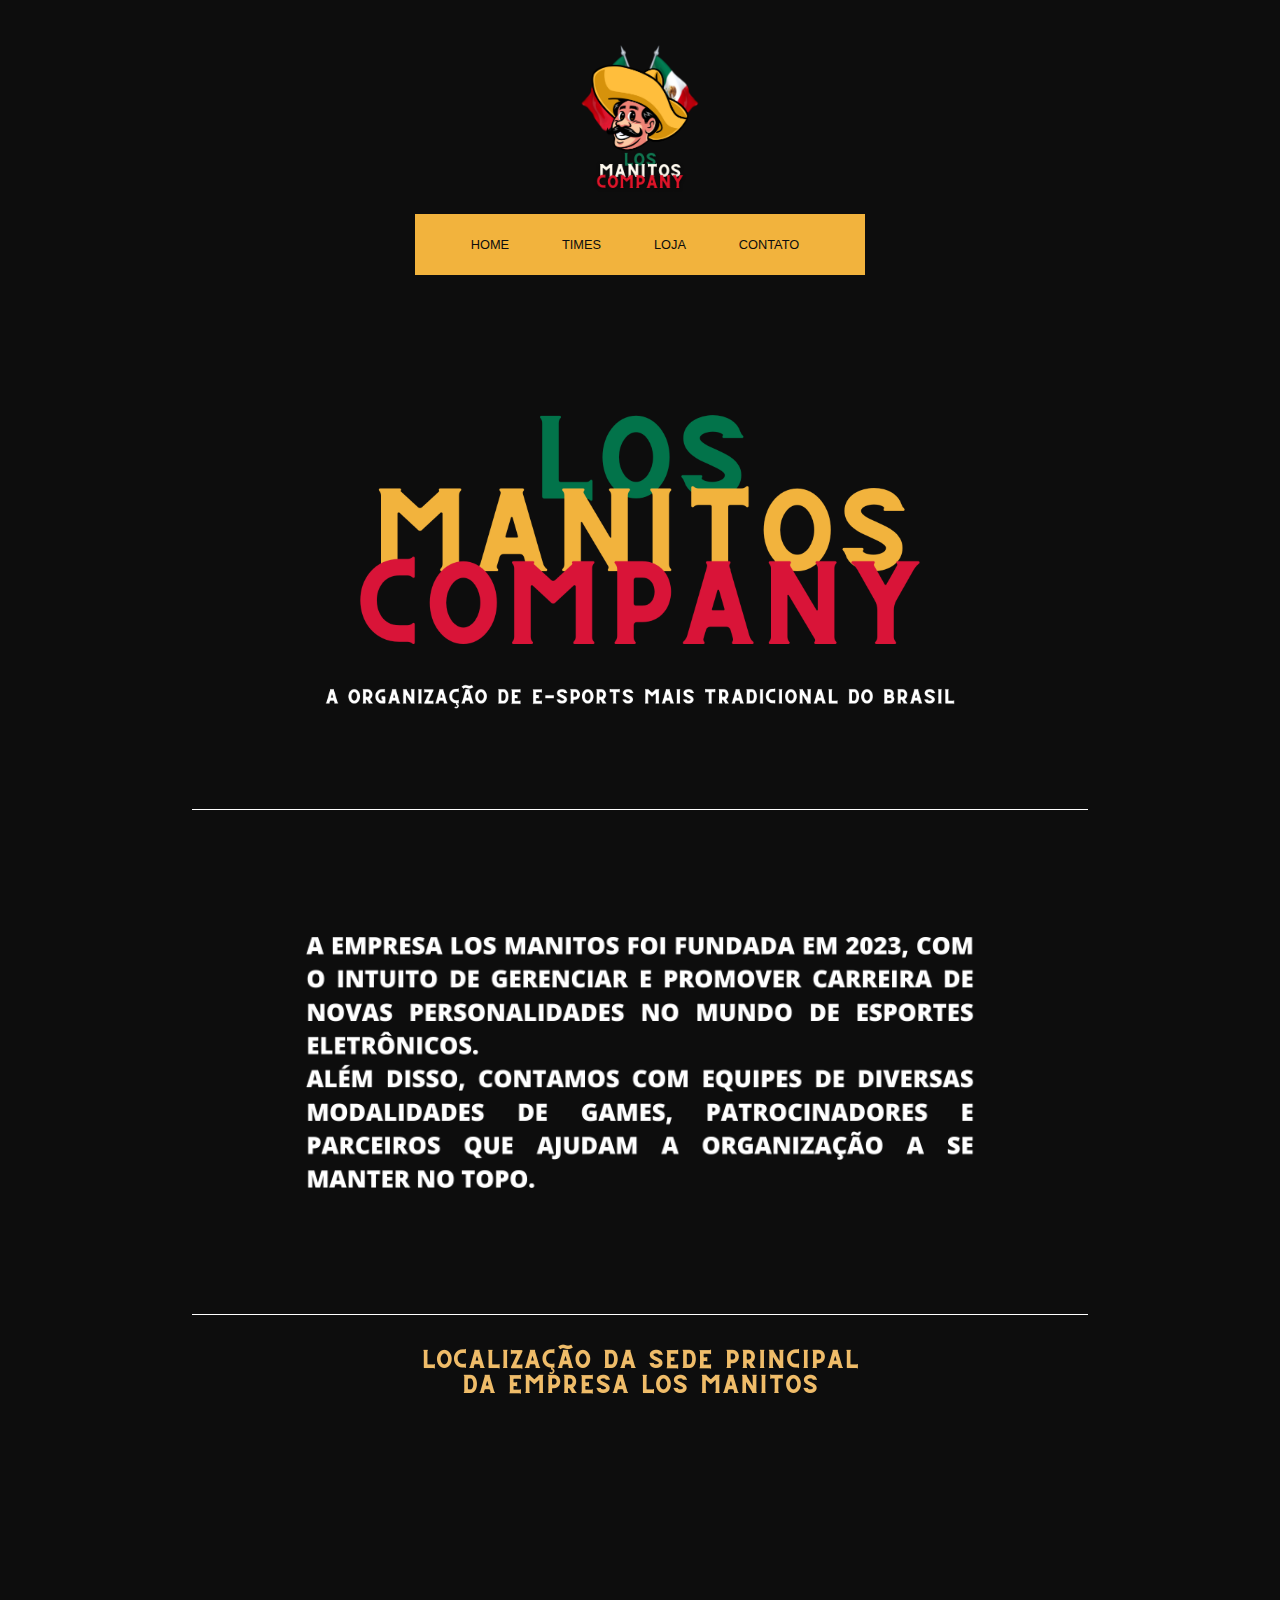
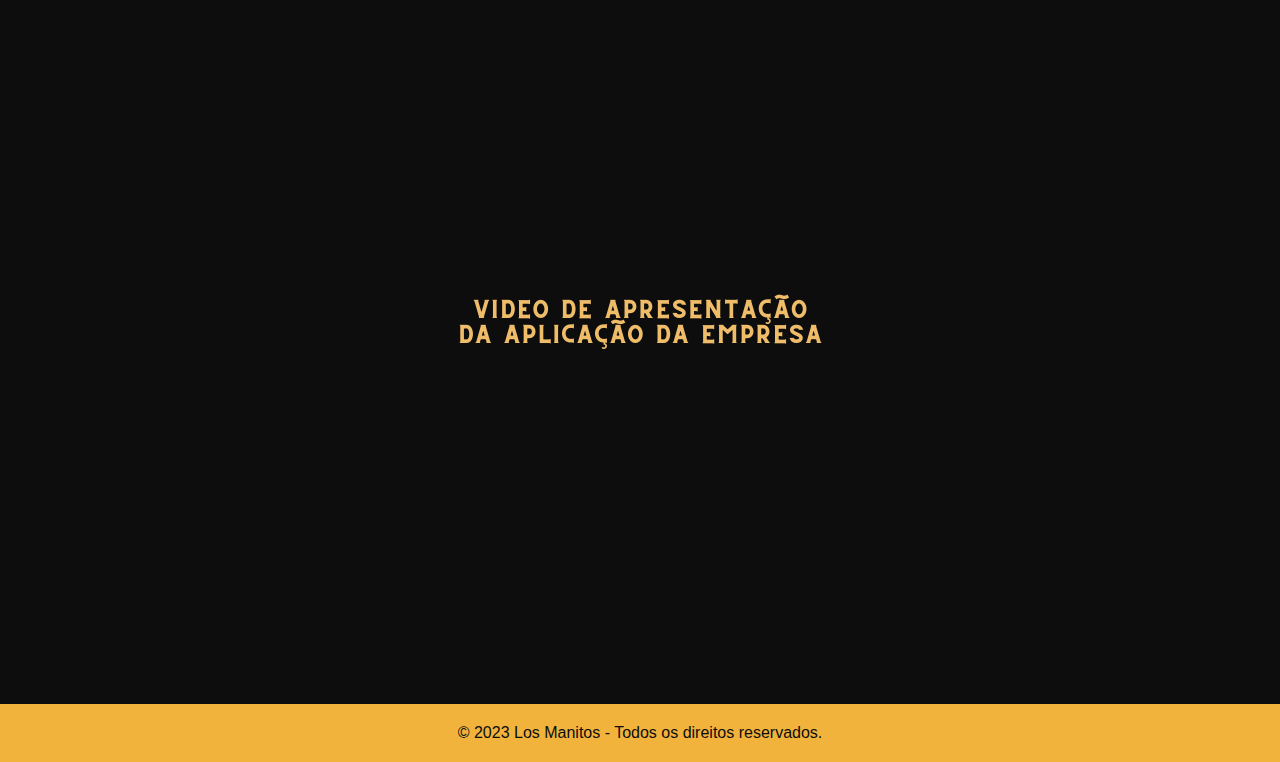
==== index.html @ bfd92199 "v1" ====
<!DOCTYPE html>
<html lang="pt-br">
<head>
    <meta charset="UTF-8">
    <meta name="viewport" content="width=device-width, initial-scale=1.0">
    <link rel="stylesheet" href="CSS/style.css">
    <link rel="icon" href="Logos/favicon.ico" type="png">
    <link rel="stylesheet" href="https://maxcdn.bootstrapcdn.com/font-awesome/4.5.0/css/font-awesome.min.css">
    <title>Los Manitos - Home</title>

</head>
<body>
    <header> <!--Início do header-->
        <img src="Logos/Logo.png" alt="Logo" id="logo">
        <div class="nav-container">
            <nav id="topo"><!--Início da barra de navegação-->
                <ul><!--Componentes do nav-->
                    <li><a href="index.html">HOME</a></li>
                    <li><a href="times.html">TIMES</a></li>
                    <li><a href="#">LOJA</a></li>
                    <li><a href="contato.html">CONTATO</a></li>
                </ul>
            </nav><!--Fim da barra de navegação-->
        </div>
    </header><!--Fim do header-->
    <section class="conteudo"><!--Inicio do conteúdo-->
        <img src="Banners/Banner3.png" alt="Imagem Los Manitos" class="imglos">
        <img src="Banners/Banner1.png" alt="Imagem apresentação Los Manitos" class="imglos2">
    </section><!--Fim do conteúdo-->
    <!--Início da sessão mapa-->
    <img class="centro" src="Banners/bannerSede.png" alt="">
    <iframe class="centro mapa" src="https://www.google.com/maps/embed?pb=!1m18!1m12!1m3!1d3653.7444554125927!2d-46.468711925760054!3d-23.6850949787151!2m3!1f0!2f0!3f0!3m2!1i1024!2i768!4f13.1!3m3!1m2!1s0x94ce6bda294894d5%3A0x86b91d46e355bae4!2sR.%20Joaquim%20Pereira%20dos%20Santos%2C%20128%20-%20Vila%20Assis%20Brasil%2C%20Mau%C3%A1%20-%20SP%2C%2009360-660!5e0!3m2!1spt-BR!2sbr!4v1696712288331!5m2!1spt-BR!2sbr" style="border:0;" allowfullscreen="" loading="lazy" referrerpolicy="no-referrer-when-downgrade">
    </iframe> <!--Fim da sessão mapa-->
    <img class="centro" src="Banners/bannerVideo.png" alt="">
    <iframe class="centro video" src="https://www.youtube.com/embed/1La7aBPtRmc?si=utT2Jg9CXa9khXTS" title="YouTube video player" frameborder="0" allow="accelerometer; autoplay; clipboard-write; encrypted-media; gyroscope; picture-in-picture; web-share" allowfullscreen></iframe>
    <footer><!--Início do rodapé-->
        &copy; 2023 Los Manitos - Todos os direitos reservados.
    </footer><!--Fim do rodapé-->
</body>
</html>
---- CSS/style.css ----
/*Estrutura do site */

body {
    margin: 0;
    padding: 0;
    background-image: url(fundo.png);
    font-family: Arial, sans-serif;
}

/**************************************************************************************************/
/*Estilização da página home*/
/*estilização header*/

header {
    text-align: center;
    padding: 20px 0;
}

#logo {
    max-width: 200px;
}

/*Estilização da barra de navegação (nav)*/

.nav-container {
    width: 510px;
    max-width: 450px;
    min-width: 300px;
    margin: 0 auto;
}

nav ul {
    text-align: center;
	margin-top: -10px;
	background: #F2B33D;
    padding: 10px;
    list-style: none;
    text-transform: uppercase;
}

nav ul a {
	font-size: 0.8em;
	display: block;
	padding: 0.6em 1.5em;
	line-height: 2em;
	text-decoration: none;
	color: #0D0D0D;
    font-family: 'Gill Sans', 'Gill Sans MT', Calibri, 'Trebuchet MS', sans-serif;
}

nav li {
    display: inline-block;
    margin-right: 10px;
}

ul a:hover {
	color: #fff;
}

/*Estilização conteudos do index*/

.conteudo {
    text-align: center;
    padding: 50px 0 0 0;
}

.imglos {
    width: 70%;
    max-width: 100%;
    margin-top: -60px;
}

.imglos2 {
    width: 70%;
    max-width: 100%;
    border-top: 1px solid white;
    border-bottom:  1px solid white;
}

/*Usado para centralizar mapa e video*/

.centro {
    display: flex;
    margin: 0 auto;
}

/*Fim da estilização da página index*/
/**************************************************************************************************/

/*Estilização da página times*/
/*Estilização das colunas de imagens da página times*/

.logos-times {
    text-align: center;
    padding-bottom: 30px;
}

.coluna {
    display: flex;
    justify-content: center;
    margin: 30px 0;
}

.coluna img {
    min-width: 80px;
    max-width: 180px;
    width: 150px;
    margin: 0 20px;
    transition: transform 0.3s;
}

.coluna img:hover {
    transform: scale(1.2);
    cursor: pointer;
}

/* Estilo para o carrossel da página times */

.carrossel-container {
    position: relative;
    max-width: 68%;
    margin: 0 auto;
    overflow: hidden;
    margin-bottom: 20px;
}

.carrossel-slides {
    display: flex;
    transition: transform 0.5s ease-in-out;
}

.slide {
    min-width: 100%;
    flex: 1;
    text-align: center;
}

img {
    max-width: 100%;
    height: auto;
}

/* input[type="radio"] {
    display: none;
} */

.carrossel-botoes {
    display: flex;
    justify-content: center;
    margin-top: 10px;
}


.mapa {
    width: 30%;
    height: 450px;
    min-width: 400px;
}

.video {
    width: 30%;
    min-width: 400px;
    height: 315px;
}

/*Fim da estilização da página times*/
/**************************************************************************************************/

/*Estilização da página Contato*/

/* Estilo para o formulário */

.bannerContato{
    margin-bottom: 20px;
}

form {
    max-width: 600px;
    margin: 0 auto;
    padding: 20px;
    background-color: #f0f0f0;
    border: 1px solid #ccc;
    border-radius: 5px;
    border-radius: 5px;
}

legend {
    font-weight: bold;
    font-size: 1.2em;

}

.input-padrao {
    width: 96%;
    padding: 10px;
    margin-top: 5px;
    border: 1px solid #ccc;
    margin-bottom: 10px;
    display: block;
}

.enviar {
    margin-top: 10px;
    background-color: #F2B33D;
    color: #fff;
    border: none;
    padding: 10px 20px;
    border-radius: 5px;
}

.enviar:hover {
    background-color: white;
    color: #F2B33D;
}

fieldset{
    border-radius: 5px;
}


/*Fim da estilização da página Contato*/

/*Estilização Rodapé*/

footer {
    text-align: center;
    background-color: #F2B33D;
    color: #0D0D0D;
    padding: 20px 0;
    margin-top: 20px;
}
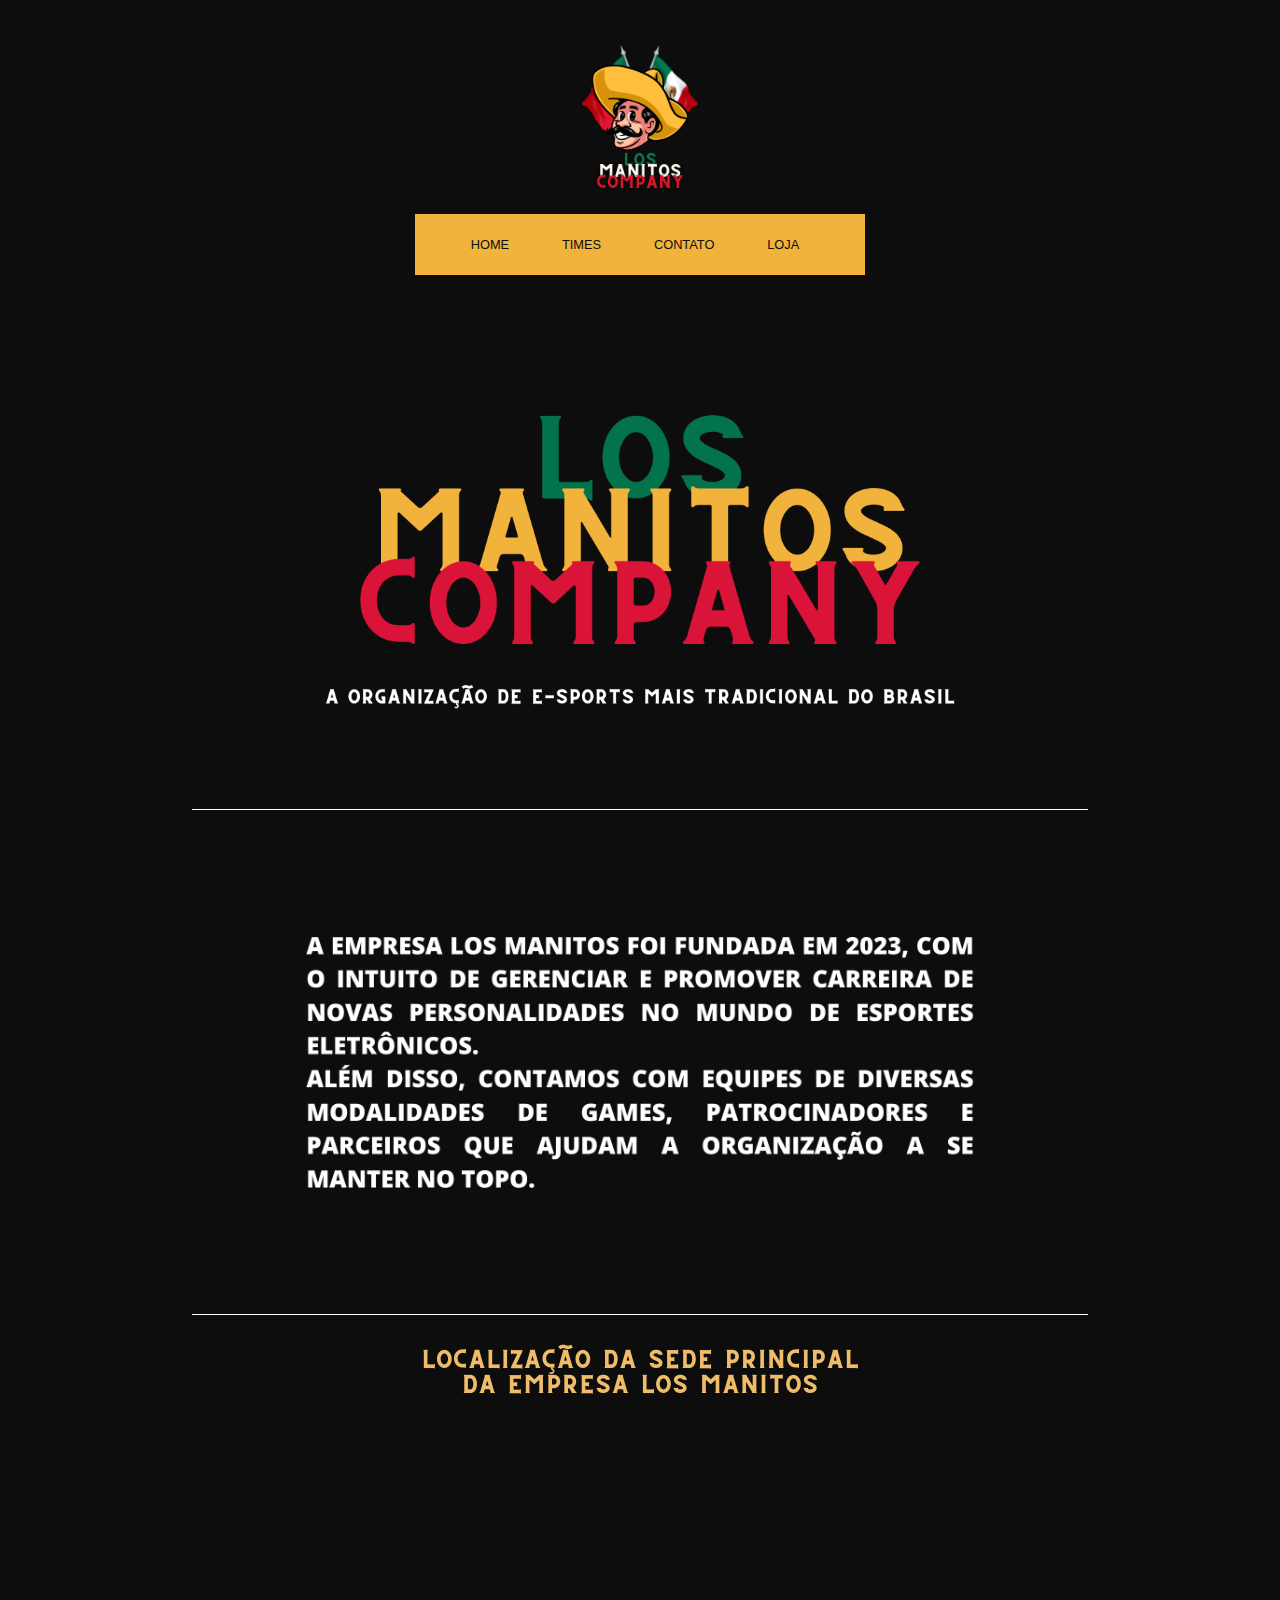
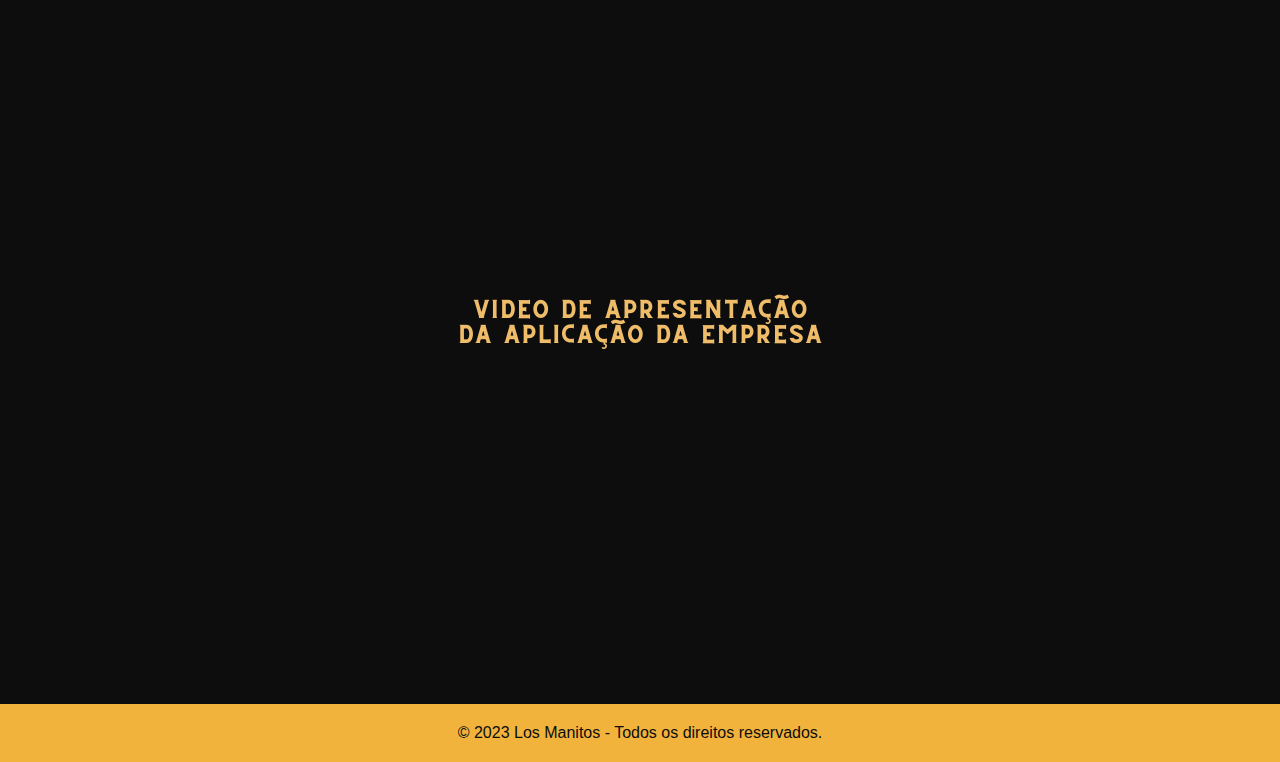
==== commit 9fc70007: "v2" ====
--- a/index.html
+++ b/index.html
@@ -17,8 +17,8 @@
                 <ul><!--Componentes do nav-->
                     <li><a href="index.html">HOME</a></li>
                     <li><a href="times.html">TIMES</a></li>
+                    <li><a href="contato.html">CONTATO</a></li>
                     <li><a href="#">LOJA</a></li>
-                    <li><a href="contato.html">CONTATO</a></li>
                 </ul>
             </nav><!--Fim da barra de navegação-->
         </div>
@@ -37,4 +37,4 @@
         &copy; 2023 Los Manitos - Todos os direitos reservados.
     </footer><!--Fim do rodapé-->
 </body>
-</html>+</html>
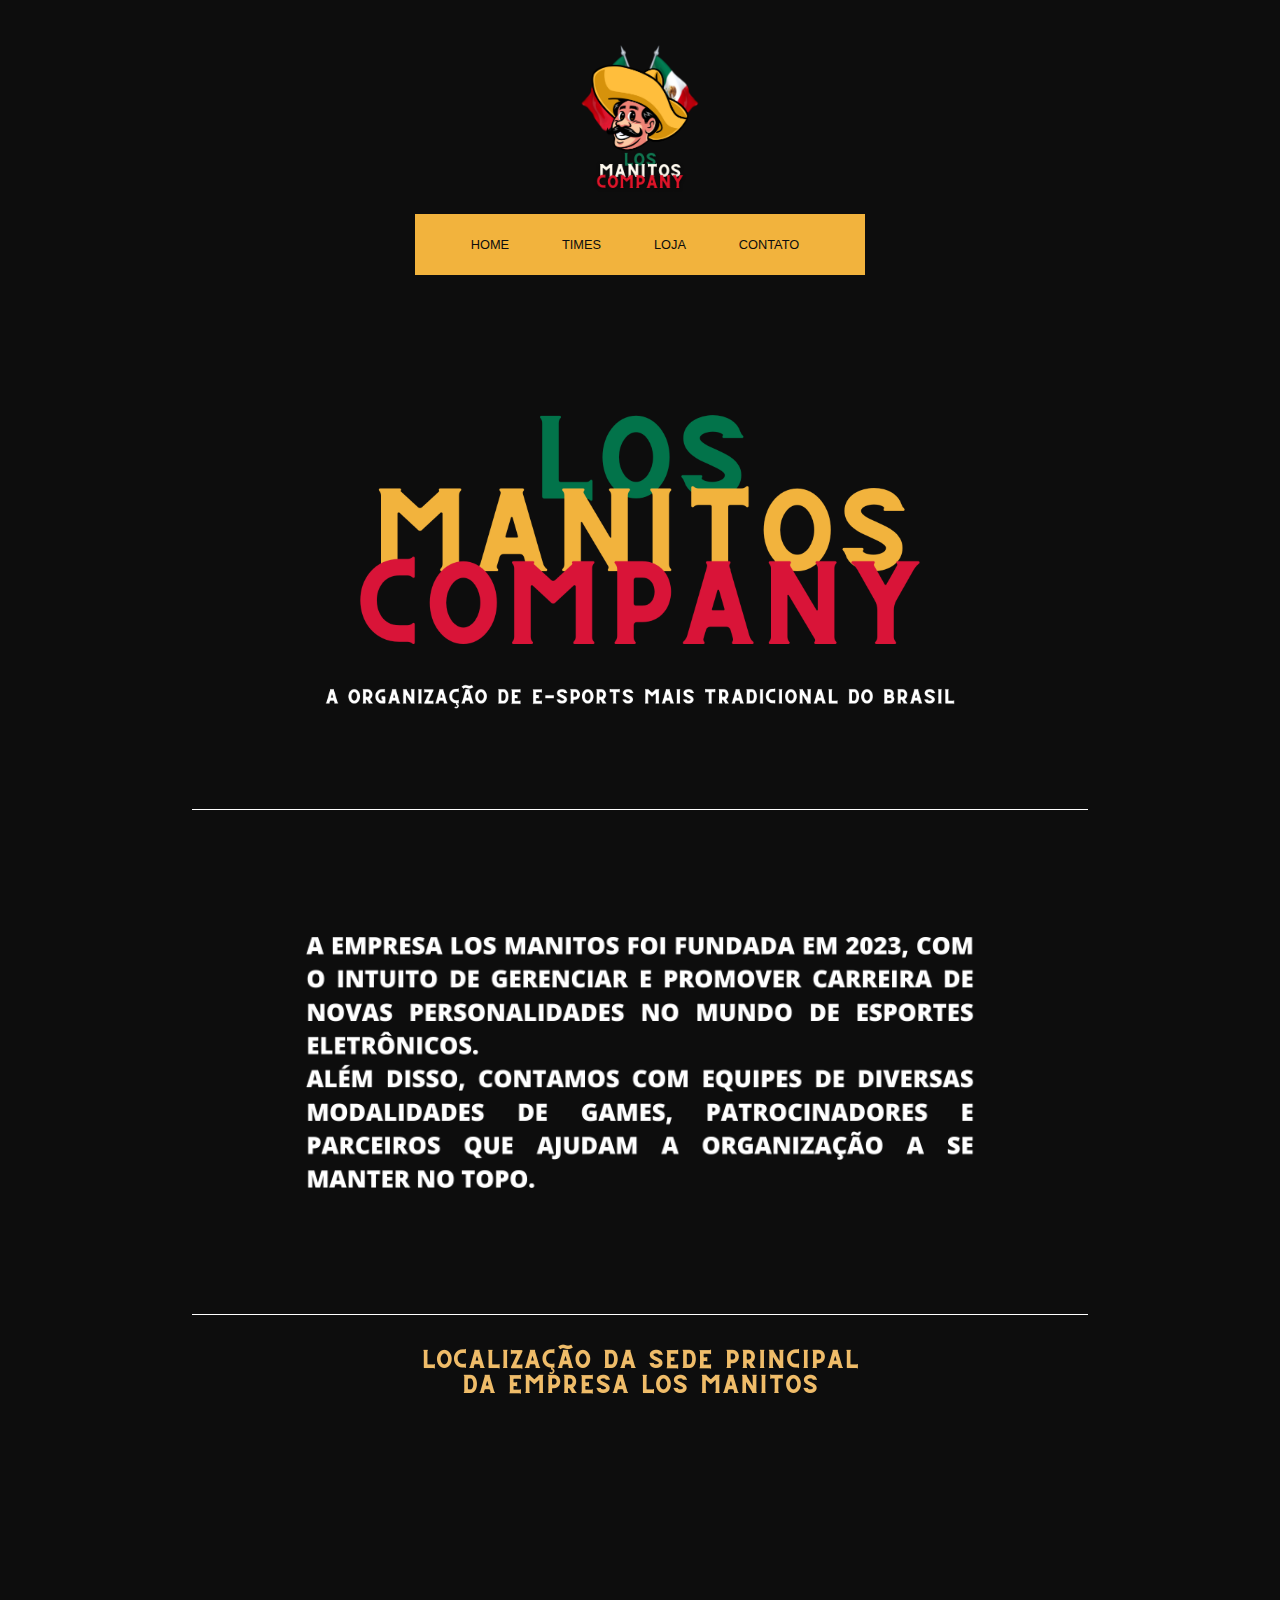
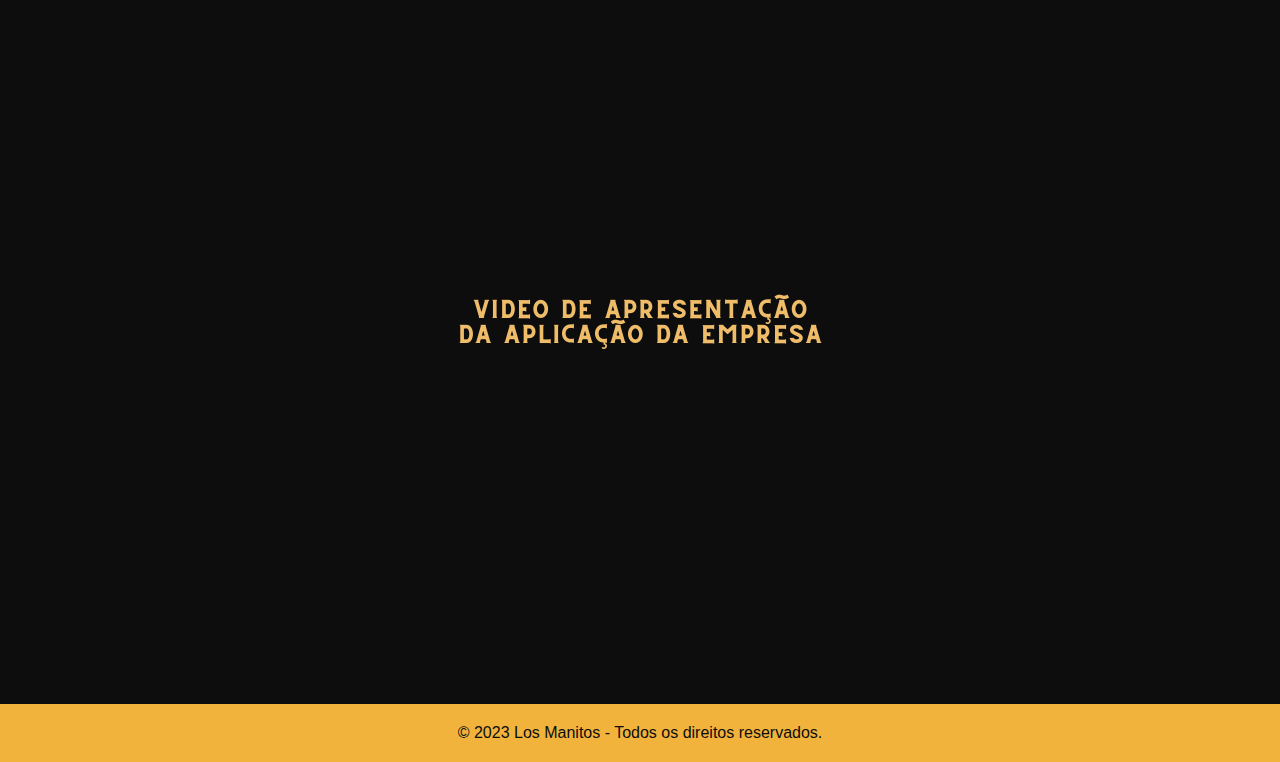
==== commit a57f5d2e: "v3" ====
--- a/index.html
+++ b/index.html
@@ -17,8 +17,8 @@
                 <ul><!--Componentes do nav-->
                     <li><a href="index.html">HOME</a></li>
                     <li><a href="times.html">TIMES</a></li>
+                    <li><a href="loja.html">LOJA</a></li>
                     <li><a href="contato.html">CONTATO</a></li>
-                    <li><a href="#">LOJA</a></li>
                 </ul>
             </nav><!--Fim da barra de navegação-->
         </div>
